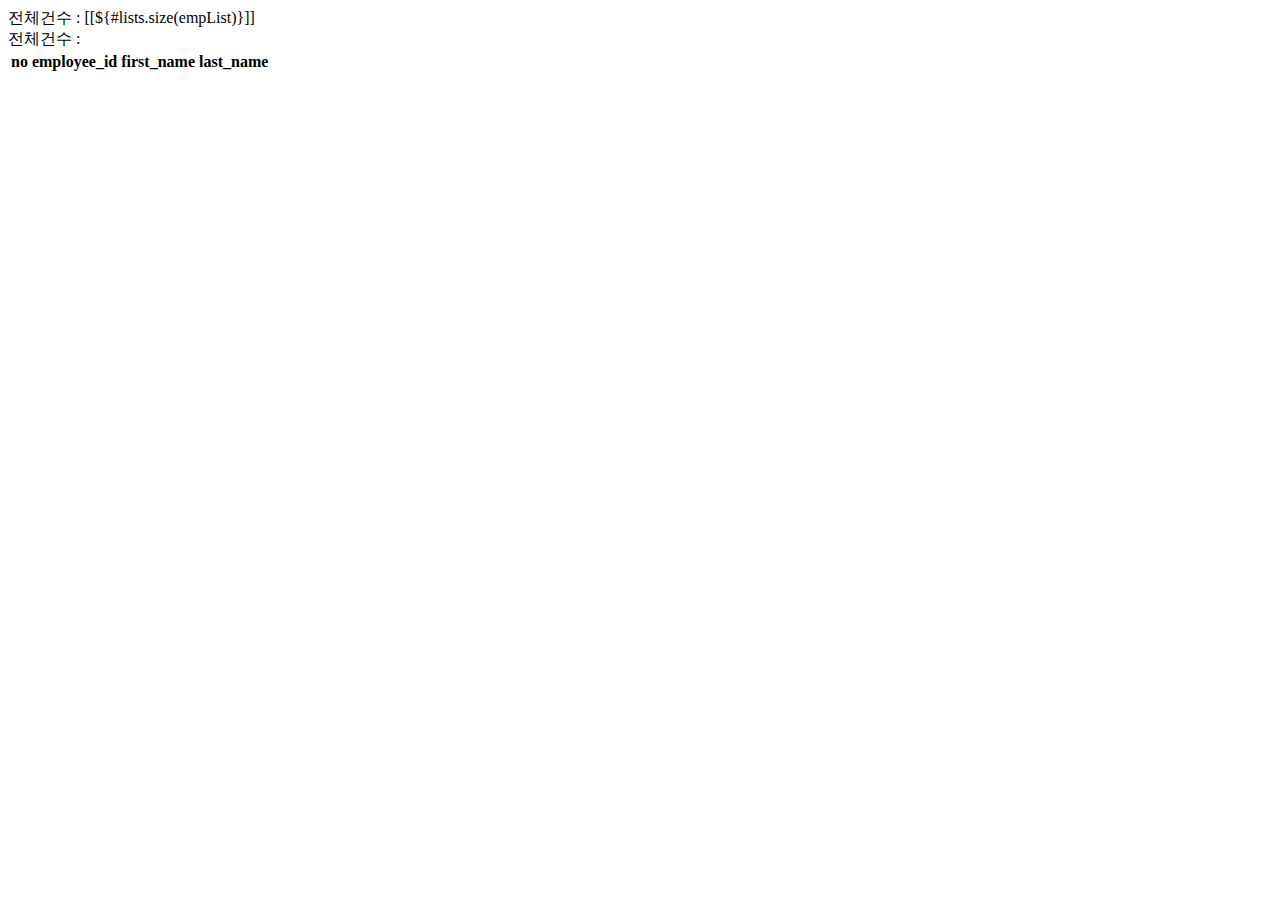
==== mybatis/src/main/resources/templates/empList.html @ abe090da "0706 spring boot project" ====
<!DOCTYPE html>
<html xmlns:th="http://www.thymeleaf.org">
<head>
<meta charset="UTF-8">
<title>Insert title here</title>
</head>
<body>
전체건수 : [[${#lists.size(empList)}]] <br>
전체건수 : <span th:text="${#lists.size(empList)}"></span>
<table>
 <tr>
 <th>no</th>
 <th>employee_id</th>
 <th>first_name</th>
 <th>last_name</th>
 </tr> <tr th:each="emp : ${empList}">
 <td th:text="${empStat.count}"></td>
 <td th:text="${emp.employeeId}"></td>
 <td th:text="${emp.firstName} + ${emp.lastName}"></td>
 <td th:text="${emp.hireDate}"></td>
 </tr>
</table>
</body>
</html>
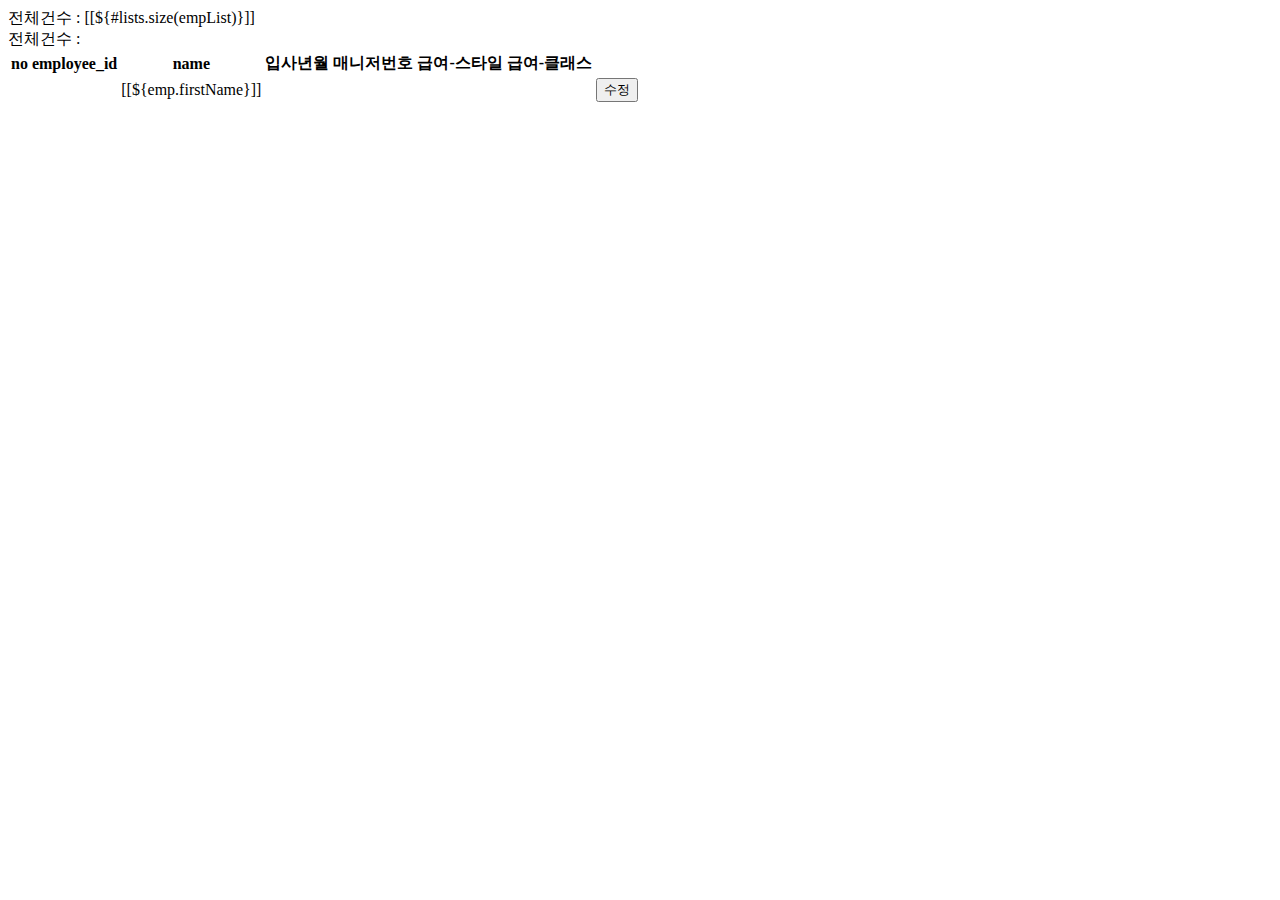
==== commit 1483e4c7: "0711 socket" ====
--- a/mybatis/src/main/resources/templates/empList.html
+++ b/mybatis/src/main/resources/templates/empList.html
@@ -3,21 +3,34 @@
 <head>
 <meta charset="UTF-8">
 <title>Insert title here</title>
+<style>
+	.low { color : blue }
+</style>
 </head>
 <body>
+<div th:utext="#{title}"></div>
 전체건수 : [[${#lists.size(empList)}]] <br>
 전체건수 : <span th:text="${#lists.size(empList)}"></span>
 <table>
  <tr>
  <th>no</th>
  <th>employee_id</th>
- <th>first_name</th>
- <th>last_name</th>
+ <th>name</th>
+ <th>입사년월</th>
+ <th>매니저번호</th>
+ <th>급여-스타일</th>
+ <th>급여-클래스</th>
  </tr> <tr th:each="emp : ${empList}">
  <td th:text="${empStat.count}"></td>
  <td th:text="${emp.employeeId}"></td>
- <td th:text="${emp.firstName} + ${emp.lastName}"></td>
- <td th:text="${emp.hireDate}"></td>
+ <!-- /*/ <td th:text="${emp.firstName} + ${emp.lastName}" /> /*/ -->
+ <!-- /* <td th:text="|${emp.firstName}   ${emp.lastName}|"></td> */ -->
+ <td> [[${emp.firstName}]] <!--/* [(${emp.lastName})] */--> </td>
+ <td th:text="${#dates.format(emp.hireDate, 'yyyy-MM')}"></td>
+ <td th:text="${emp.managerId==null? 'king': emp.managerId }"></td>
+ <td th:text="${emp.salary}" th:style="${emp.salary<10000? 'color:red' : _ }" /></td>
+ <td th:text="${emp.salary}" class="sal" th:classappend="${emp.salary<10000? 'low' : _ }"></td>
+ <td><button th:if="${emp.salary<10000}">수정</button></td>
  </tr>
 </table>
 </body>
